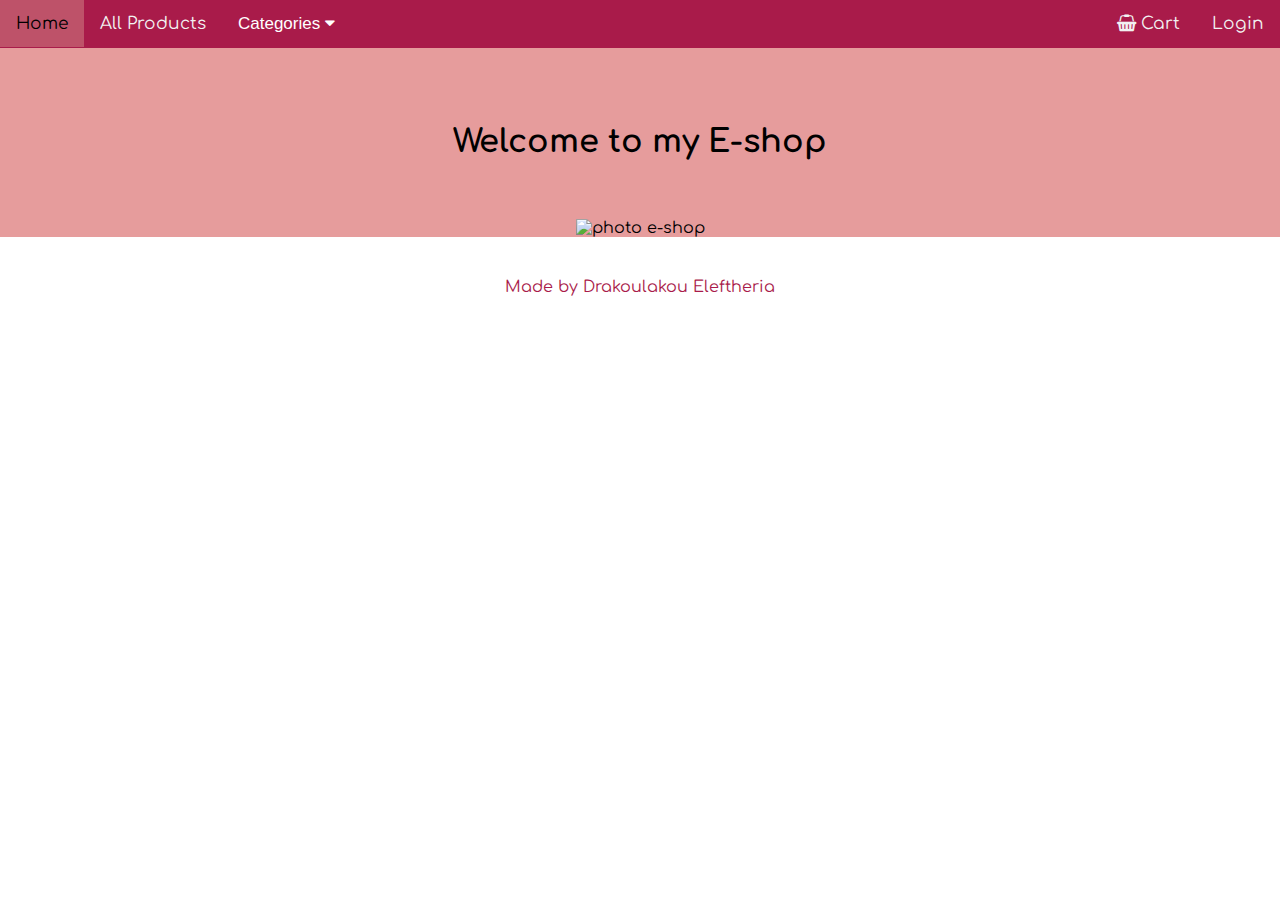
==== src/Home/index.html @ ea06f9bb "relative urls" ====
<!DOCTYPE html>
<html lang="en">

<head>
    <meta charset="UTF-8">
    <meta http-equiv="X-UA-Compatible" content="IE=edge">
    <meta name="viewport" content="width=device-width, initial-scale=1.0">

    <script src="https://code.jquery.com/jquery-3.6.0.min.js"
        integrity="sha256-/xUj+3OJU5yExlq6GSYGSHk7tPXikynS7ogEvDej/m4=" crossorigin="anonymous"></script>

    <link href="https://cdn.jsdelivr.net/npm/bootstrap@5.1.3/dist/css/bootstrap.min.css" rel="stylesheet"
        integrity="sha384-1BmE4kWBq78iYhFldvKuhfTAU6auU8tT94WrHftjDbrCEXSU1oBoqyl2QvZ6jIW3" crossorigin="anonymous">
    <link rel="preconnect" href="https://fonts.googleapis.com">
    <link rel="preconnect" href="https://fonts.gstatic.com" crossorigin>
    <link href="https://fonts.googleapis.com/css2?family=Comfortaa&display=swap" rel="stylesheet">
    <link rel="stylesheet" href="https://cdnjs.cloudflare.com/ajax/libs/font-awesome/4.7.0/css/font-awesome.min.css">
    <link rel="stylesheet" href="../styles.css">
    <title>E-Shop</title>
</head>

<body>
    <nav id="nav-placeholder">
    </nav>

    <section class="home-body">

        <header><h1>Welcome to my E-shop</h1></header>
        <div class="homeContainer">
            <img src="https://cdn.pixabay.com/photo/2021/07/10/15/45/online-shop-6401739__340.png" alt="photo e-shop">
        </div>
    </section>
    <footer>
        <p>Made by Drakoulakou Eleftheria</p>
    </footer>

    <script src="../Nav/nav.js"></script>

</body>

</html>
---- src/styles.css ----
body {
  margin: 0;
  font-family: 'Comfortaa', cursive;
}
footer{
  color: #a91b4a;
  text-align: center;
  padding: 2%;
}
.home-body{
  background-color: #e69c9c;
}
h1 {
  display: flex;
  align-items: center;
  place-content: space-around;
  padding: 8% 5% 3%;
}

.btn {
  background-color: #a91b4a;
  border: 1px solid #e69c9c;
  border-radius: 4px;
  color: #FFFFFF;
  cursor: pointer;
  font-family: 'Comfortaa', cursive;
  font-size: 17px;
  font-weight: 400;
  line-height: 1.47059;
  padding: 4px 15px;
  text-align: center;
  width: -webkit-fill-available;
}

.topnav{
  background-color: #a91b4a;
  position: fixed;
  top: 0;
  width: 100%;
  z-index: 9999;
  display: flex;
  flex-flow: row;
  justify-content: space-between;
}

.topnav a {
  float: left;
  color: #f2f2f2;
  text-align: center;
  padding: 14px 16px;
  text-decoration: none;
  font-size: 17px;

}

.topnav a:hover {
  background-color: rgb(209 136 136 / 51%);
  color: black;
}

.topnav a.active {
  background-color: #e69c9c;
  color: white;
}

#container, #main {
  margin: 10px;
  padding: 40px;
  display: flex;
  flex-wrap: wrap;
  justify-content: space-around;
}

.card-img-top {
  width: 100%;
  height: 250px;
  background-size: contain;
  background-repeat: no-repeat;
  background-position: center center;
}
.img-product{
  width: 100%;
  height: 400px;
  background-size: contain;
  background-repeat: no-repeat;
  background-position: center center;
}
.zoom {
  padding: 50px;
  transition: transform .2s; 
  margin: 3% 5%;
}

.zoom:hover {
  transform: scale(1.5); 
}
.card-product{
  display: flex;
  align-items: center;
  padding: 5% 3%;
}
@media only screen and (max-width: 600px){
  .card-product{
    flex-flow: column;
  }
}
.card {
  margin: 2%;
  display: flex;
  flex-flow: column;
  justify-content: space-between;
  border: none;
  padding: 2%;
}

.inputNumber{
  text-align: center;
  margin: 0;
  font-family: 'Comfortaa', cursive;
  font-size: inherit;
  line-height: inherit;
  display: flex;
  border: 1px double;
  color: black;
  border-color: #a91b4a;
  min-width: -webkit-fill-available;
  border-radius: 4px;
}

.description {
  white-space: nowrap;
  width: 100%;
  overflow: hidden;
  text-overflow: ellipsis;
}

.loader {
  border: 16px solid #f3f3f3;
  border-radius: 50%;
  border-top: 6px solid rgb(19, 6, 16);
  border-right: 6px solid #e69c9c;
  border-bottom: 6px solid rgb(19, 6, 16);
  border-left: 6px solid #e69c9c;
  width: 50px;
  height: 50px;
  -webkit-animation: spin 2s linear infinite;
  animation: spin 2s linear infinite;
}

@-webkit-keyframes spin {  
  0% {
    -webkit-transform: rotate(0deg);
  }

  100% {
    -webkit-transform: rotate(360deg);
  }
}

@keyframes spin {
  0% {
    transform: rotate(0deg);
  }

  100% {
    transform: rotate(360deg);
  }
}

.homeContainer {
  display: flex;
  justify-content: center;
}

.borderGradient{
  border: 1px solid;
  border-image: 
  linear-gradient(
    #e69c9c,
    #ffffff,
    #e69c9c) 1; 
}

.title{
  padding: 8% 2% 3%;
}

.price{
  padding: 25% 2% 3%;
}

.descriptionProduct{
  padding: 1% 2% 3%;
}

.dropdown {
    float: left;
}

.dropdown-content {
  display: none;
  position: absolute;
  background:  #a91b4a;
  flex-flow: column;
}

.dropdown:hover .dropdown-content {
  display: flex;
  top: 54px;
}

.dropbtn{
  background-color: #a91b4a;
  float: left;
  padding: 14px 16px;
  font-size: 17px;
  text-decoration: none;
  border: none;
  color: white;
}
#header{
  text-transform:uppercase; 
 }

 .login-btn{
   padding-left: 0%;
 }

 #logIn{
  padding: 55px 55px;
  margin-top: 55px;
 }
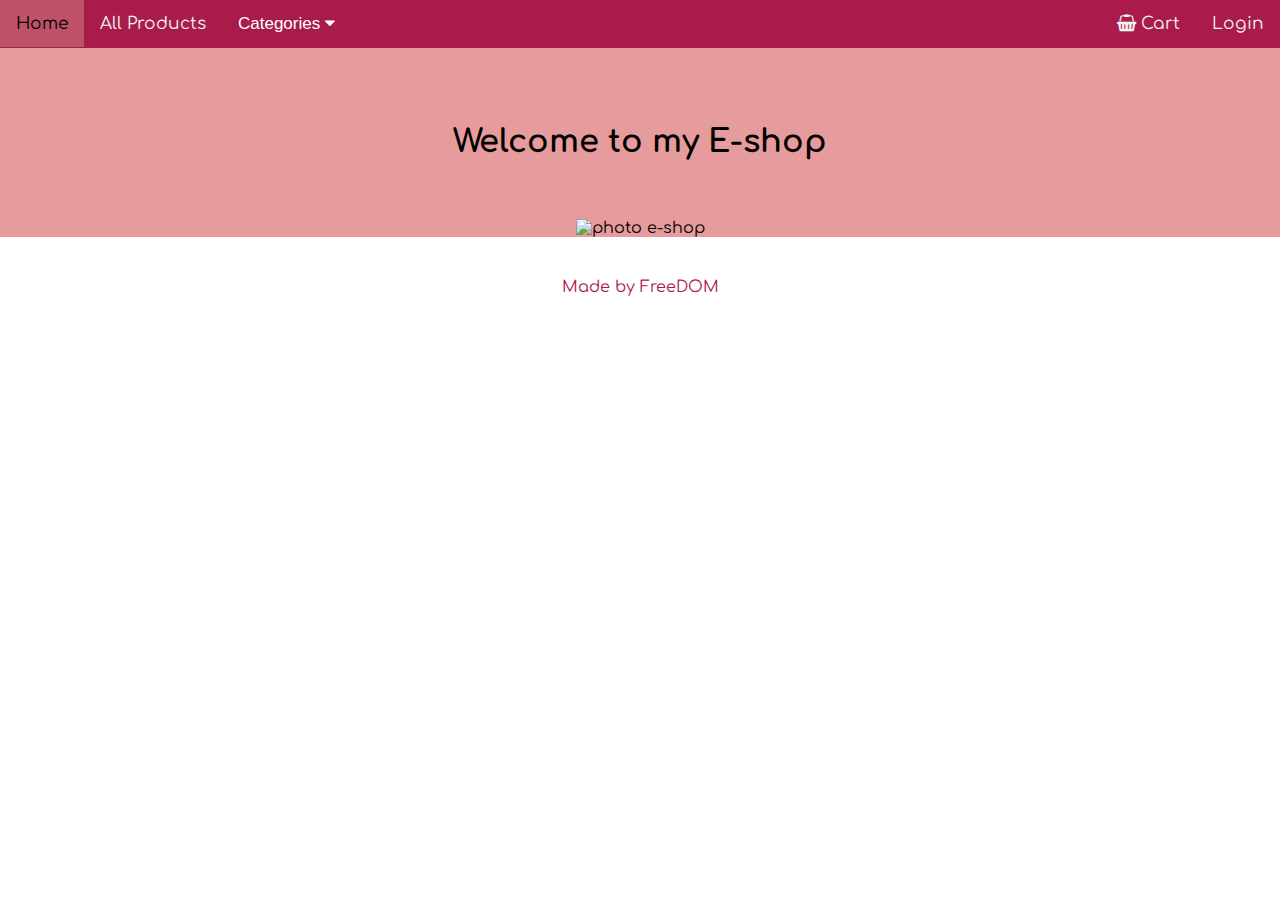
==== commit 6bf52eab: "Footer" ====
--- a/src/Home/index.html
+++ b/src/Home/index.html
@@ -31,7 +31,7 @@
         </div>
     </section>
     <footer>
-        <p>Made by Drakoulakou Eleftheria</p>
+        <p>Made by FreeDOM</p>
     </footer>
 
     <script src="../Nav/nav.js"></script>
